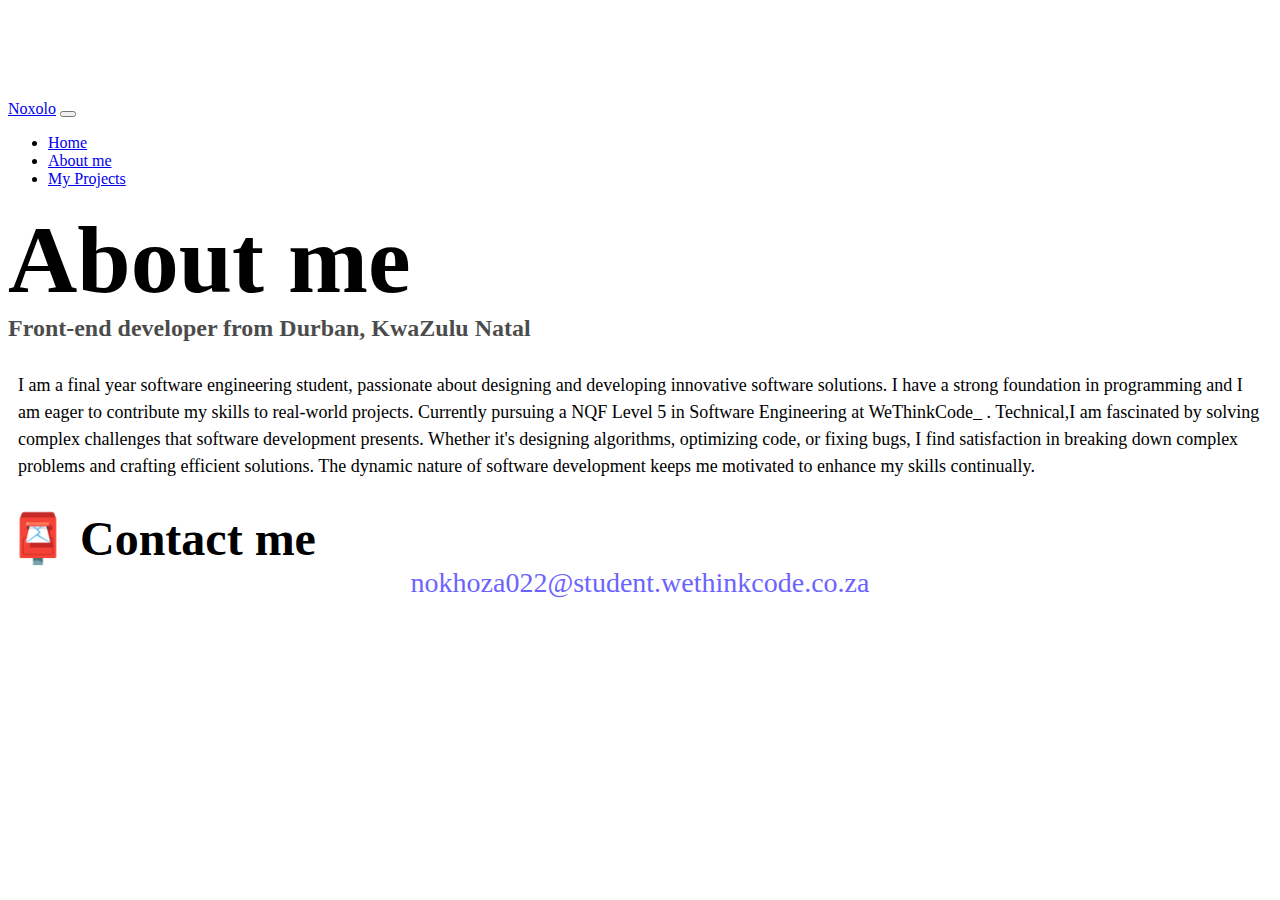
==== about.html @ 54a2d79e "updated files" ====
<!DOCTYPE html>
<html lang="en">

<head>
    <meta charset="UTF-8" />
    <meta http-equiv="X-UA-Compatible" content="IE=edge" />
    <meta name="viewport" content="width=device-width, initial-scale=1.0" />
    <link href="https://cdn.jsdelivr.net/npm/bootstrap@5.0.0-beta2/dist/css/bootstrap.min.css" rel="stylesheet"
        integrity="sha384-BmbxuPwQa2lc/FVzBcNJ7UAyJxM6wuqIj61tLrc4wSX0szH/Ev+nYRRuWlolflfl" crossorigin="anonymous" />
    <script src="https://cdn.jsdelivr.net/npm/bootstrap@5.0.0-beta2/dist/js/bootstrap.bundle.min.js"
        integrity="sha384-b5kHyXgcpbZJO/tY9Ul7kGkf1S0CWuKcCD38l8YkeH8z8QjE0GmW1gYU5S9FOnJ0"
        crossorigin="anonymous"></script>
    <link rel="stylesheet" href="style.css" />
    <title>About Noxolo</title>
</head>

<body>
    <nav class="navbar navbar-expand-lg navbar-light bg-light fixed-top">
        <div class="container">
            <a class="navbar-brand" href="index.html">Noxolo</a>
            <button class="navbar-toggler" type="button" data-bs-toggle="collapse" data-bs-target="#navbarNav"
                aria-controls="navbarNav" aria-expanded="false" aria-label="Toggle navigation">
                <span class="navbar-toggler-icon"></span>
            </button>
            <div class="collapse navbar-collapse" id="navbarNav">
                <ul class="navbar-nav">
                    <li class="nav-item">
                        <a class="nav-link" aria-current="page" href="index.html">Home</a>
                    </li>
                    <li class="nav-item">
                        <a class="nav-link active" href="about.html">About me</a>
                    </li>
                    <li class="nav-item">
                        <a class="nav-link" href="projects.html">My Projects</a>
                    </li>
                </ul>
            </div>
        </div>
    </nav>
    <h1 class="text-center">About me</h1>
    <h3 class="text-center">Front-end developer from Durban, KwaZulu Natal</h3>
    <div class="about-paragraphs text-center">
        <p>
            I am a final year software engineering student, passionate about designing and developing innovative software solutions.
            I have a strong foundation in programming and I am eager to contribute my skills to real-world projects. Currently
            pursuing a NQF Level 5 in Software Engineering at WeThinkCode_ . Technical,I am fascinated by solving complex challenges
            that software development presents. Whether it's designing algorithms, optimizing code, or fixing bugs, I find
            satisfaction in breaking down complex problems and crafting efficient solutions. The dynamic nature of software
            development keeps me motivated to enhance my skills continually.
        </p>
    </div>

    <div id="contact" class="mt-5">
        <h2 class="text-center">📮 Contact me</h2>
        <a href="mailto:[YOUR EMAIL]" class="email-link"> nokhoza022@student.wethinkcode.co.za </a>
    </div>
</body>

</html>
---- style.css ----
:root {
    --primary-color: #6c63ff;
    --secondary-color: #f5f2fe;
    --box-shadow: 0 5px 10px rgba(0, 0, 0, 0.3);
}

body {
    margin-top: 100px;
}

h1,
h2,
h3 {
    margin: 0;
}

h1 {
    font-size: 96px;
}

h2 {
    font-size: 48px;
}

h3 {
    font-size: 24px;
    opacity: 0.7;
}

p {
    font-size: 18px;
    line-height: 1.5;
}

.navigation-links {
    display: flex;
    margin-top: 40px;
    justify-content: center;
}

.navigation-links a {
    margin: 20px;
}

.primary-link {
    border-radius: 4px;
    padding: 20px 15px;
    text-decoration: none;
    text-transform: capitalize;
    background: var(--primary-color);
    box-shadow: var(--box-shadow);
    color: white;
}

.secondary-link {
    border-radius: 4px;
    padding: 20px 15px;
    text-decoration: none;
    text-transform: capitalize;
    color: var(--primary-color);
    border: 1px solid var(--primary-color);
}

.homepage-link {
    color: var(--primary-color);
    text-align: center;
    display: block;
}



.about-paragraphs {
    margin: 30px 0;
}

.about-paragraphs p {
    margin: 10px;
}

.email-link {
    display: flex;
    justify-content: center;
    color: var(--primary-color);
    font-size: 28px;
    text-decoration: none;
}

.email-link:hover {
    text-decoration: underline;
}
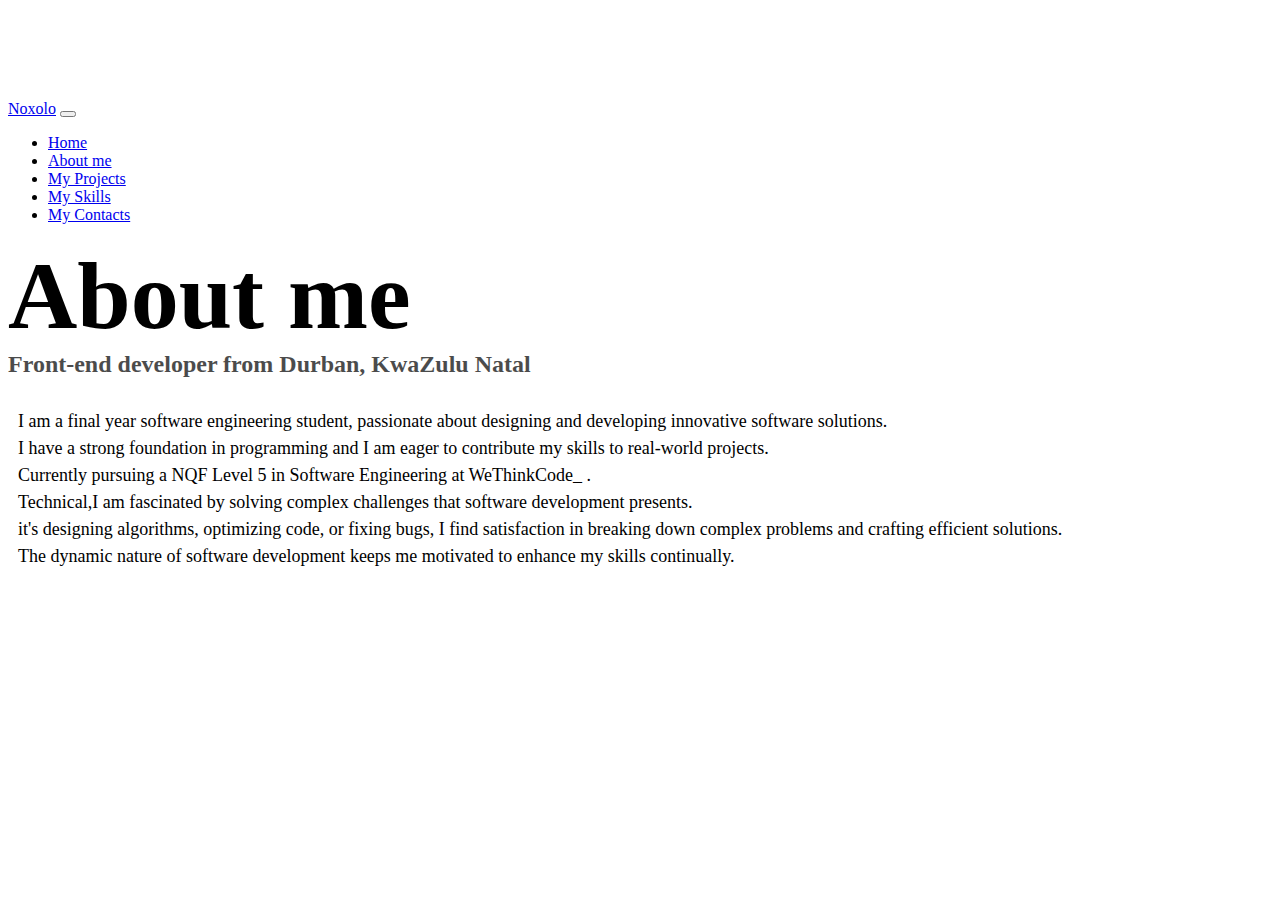
==== commit d253b16a: "added and updated some files" ====
--- a/about.html
+++ b/about.html
@@ -32,7 +32,14 @@
                     </li>
                     <li class="nav-item">
                         <a class="nav-link" href="projects.html">My Projects</a>
+                    </li><li class="nav-item">
+                        <a class="nav-link" href="skills.html">My Skills</a>
                     </li>
+                    </li>
+                    <li class="nav-item">
+                        <a class="nav-link" href="contact.html">My Contacts</a>
+                    </li>
+
                 </ul>
             </div>
         </div>
@@ -41,18 +48,13 @@
     <h3 class="text-center">Front-end developer from Durban, KwaZulu Natal</h3>
     <div class="about-paragraphs text-center">
         <p>
-            I am a final year software engineering student, passionate about designing and developing innovative software solutions.
-            I have a strong foundation in programming and I am eager to contribute my skills to real-world projects. Currently
-            pursuing a NQF Level 5 in Software Engineering at WeThinkCode_ . Technical,I am fascinated by solving complex challenges
-            that software development presents. Whether it's designing algorithms, optimizing code, or fixing bugs, I find
-            satisfaction in breaking down complex problems and crafting efficient solutions. The dynamic nature of software
+            I am a final year software engineering student, passionate about designing and developing innovative software solutions. <br>
+            I have a strong foundation in programming and I am eager to contribute my skills to real-world projects. <br> Currently
+            pursuing a NQF Level 5 in Software Engineering at WeThinkCode_ .<br>Technical,I am fascinated by solving complex challenges
+            that software development presents. <br> it's designing algorithms, optimizing code, or fixing bugs, I find
+            satisfaction in breaking down complex problems and crafting efficient solutions.<br> The dynamic nature of software
             development keeps me motivated to enhance my skills continually.
         </p>
-    </div>
-
-    <div id="contact" class="mt-5">
-        <h2 class="text-center">📮 Contact me</h2>
-        <a href="mailto:[YOUR EMAIL]" class="email-link"> nokhoza022@student.wethinkcode.co.za </a>
     </div>
 </body>
 
--- a/style.css
+++ b/style.css
@@ -65,6 +65,7 @@
     color: var(--primary-color);
     text-align: center;
     display: block;
+    background-color: aqua;
 }
 
 
@@ -84,7 +85,16 @@
     font-size: 28px;
     text-decoration: none;
 }
+.mobile-link {
+    display:flex;
+    justify-content: center;
+    color: var(--primary-color);
+    font-size: 28px;
+    text-decoration: none;
+}
+
 
 .email-link:hover {
     text-decoration: underline;
-}+    background-color: aqua;
+}
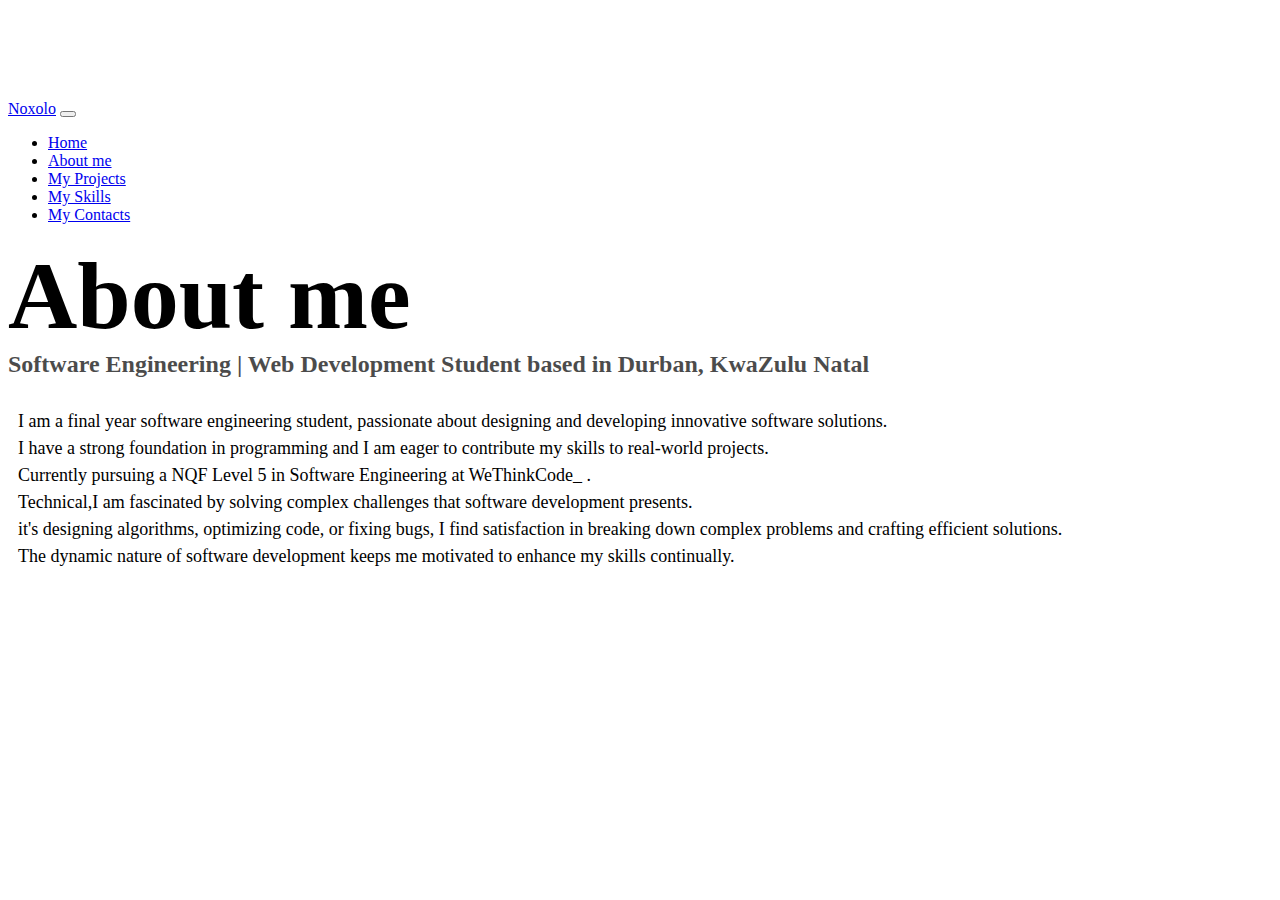
==== commit 5eb1c353: "added and updated some files" ====
--- a/about.html
+++ b/about.html
@@ -45,7 +45,7 @@
         </div>
     </nav>
     <h1 class="text-center">About me</h1>
-    <h3 class="text-center">Front-end developer from Durban, KwaZulu Natal</h3>
+    <h3 class="text-center">Software Engineering | Web Development Student based in Durban, KwaZulu Natal</h3>
     <div class="about-paragraphs text-center">
         <p>
             I am a final year software engineering student, passionate about designing and developing innovative software solutions. <br>
